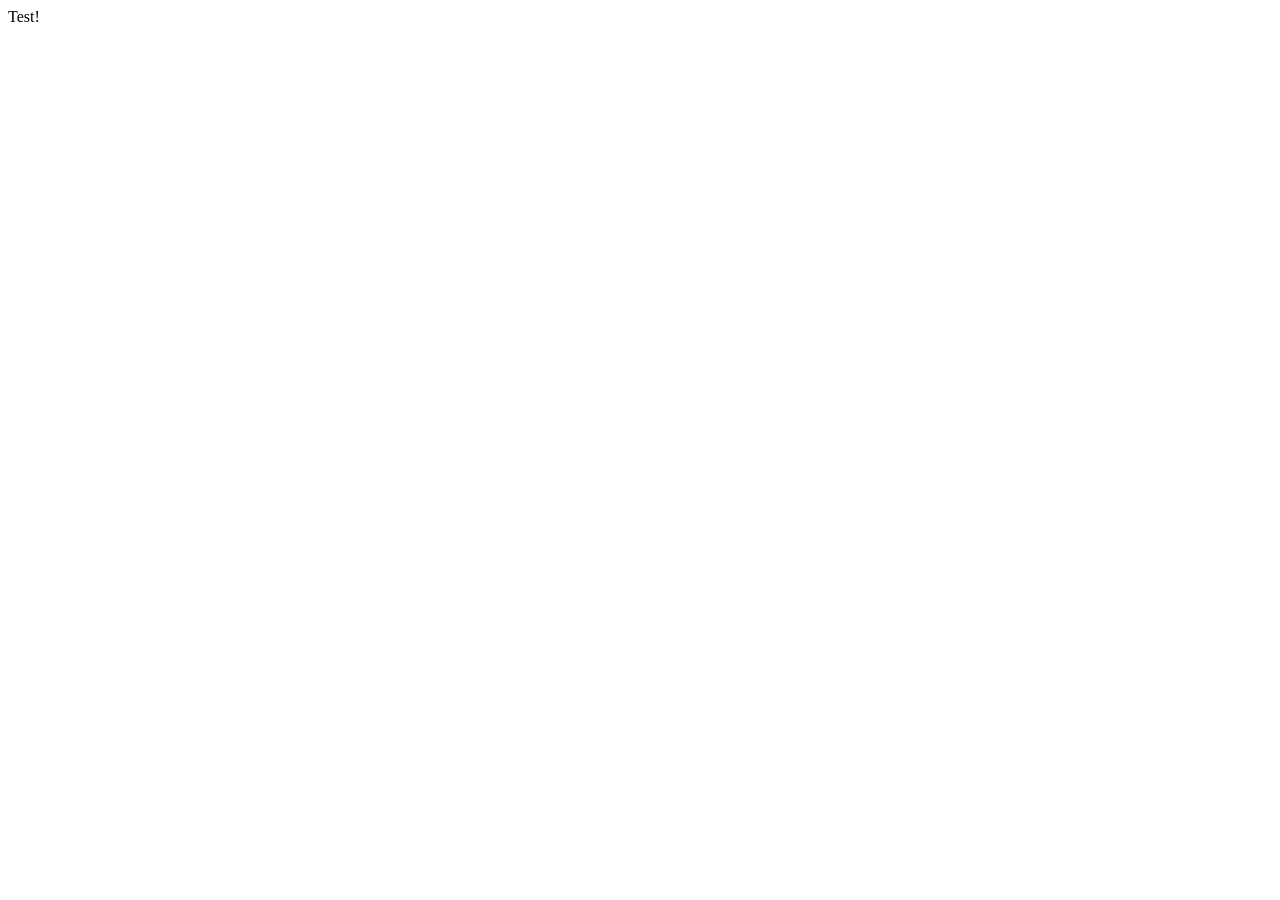
==== html-assignment/index.html @ 9de1b86d "Creates html assignment" ====
<!DOCTYPE html>
<html lang="en">
<head>
    <meta charset="UTF-8">
    <meta name="viewport" content="width=device-width, initial-scale=1.0">
    <title>mokr008 HTML Assignment</title>
</head>
<body>
  Test!    
</body>
</html>
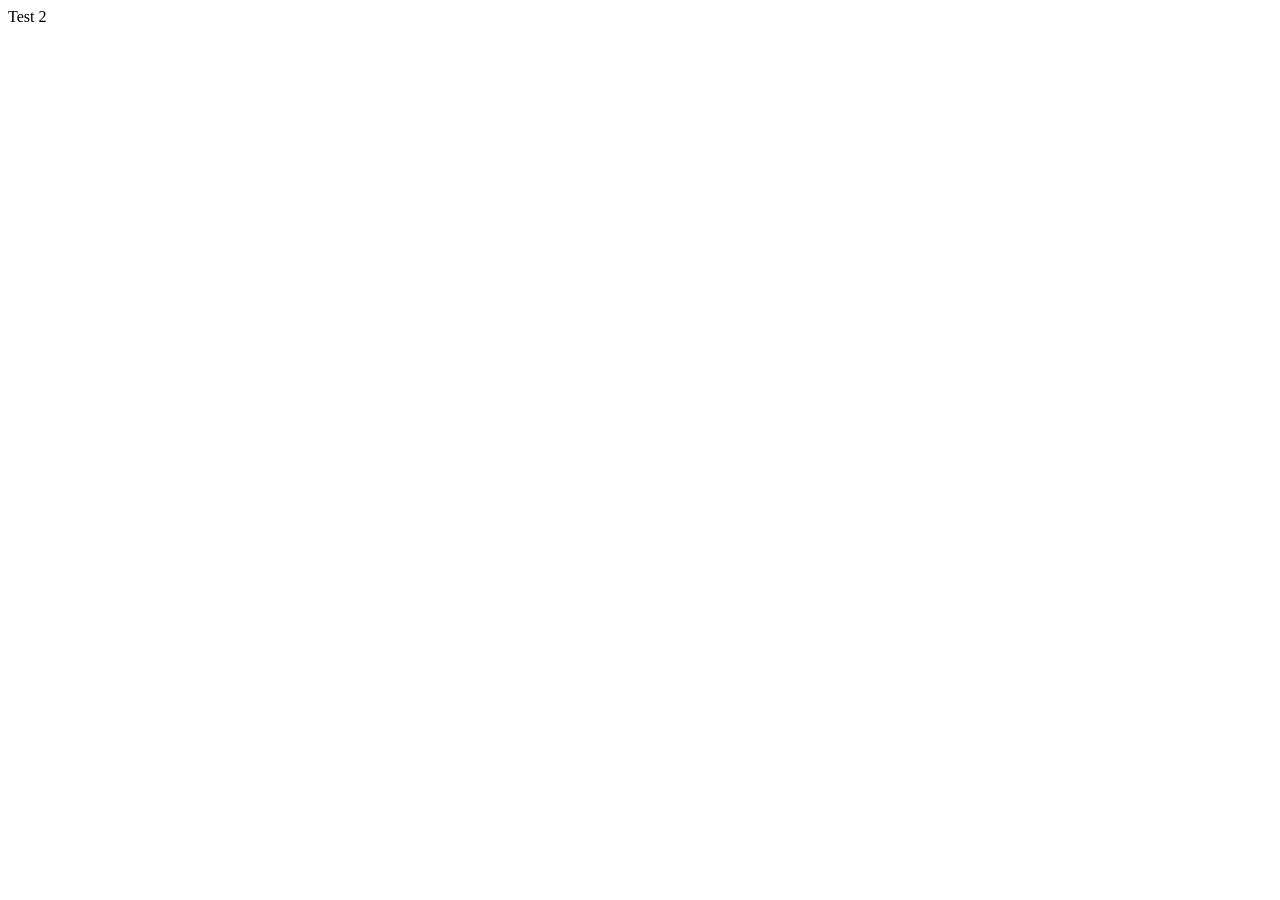
==== commit e74d16f8: "updat index" ====
--- a/html-assignment/index.html
+++ b/html-assignment/index.html
@@ -6,6 +6,6 @@
     <title>mokr008 HTML Assignment</title>
 </head>
 <body>
-  Test!    
+  Test 2    
 </body>
-</html>+</html
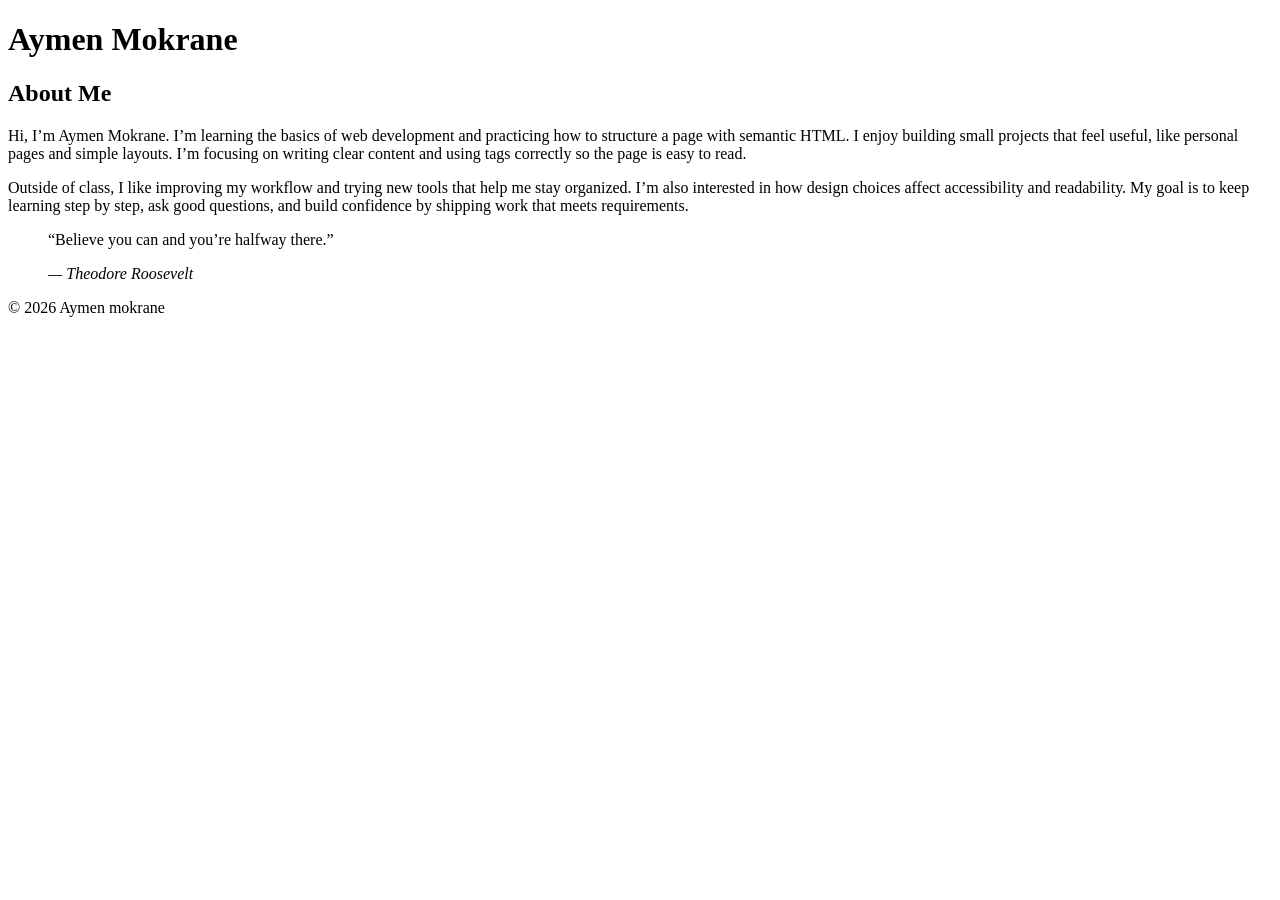
==== commit 1f9ecd1c: "updat-html" ====
--- a/html-assignment/index.html
+++ b/html-assignment/index.html
@@ -1,11 +1,40 @@
-<!DOCTYPE html>
+<!doctype html>
 <html lang="en">
-<head>
-    <meta charset="UTF-8">
-    <meta name="viewport" content="width=device-width, initial-scale=1.0">
-    <title>mokr008 HTML Assignment</title>
-</head>
-<body>
-  Test 2    
-</body>
-</html+  <head>
+    <meta charset="utf-8" />
+    <title>mokr0008 | About Me</title>
+  </head>
+
+  <body>
+    <header>
+      <h1>Aymen Mokrane</h1>
+    </header>
+
+    <main>
+      <article>
+        <h2>About Me</h2>
+
+        <p>
+          Hi, I’m Aymen Mokrane. I’m learning the basics of web development and practicing how to structure a page with
+          semantic HTML. I enjoy building small projects that feel useful, like personal pages and simple layouts. I’m
+          focusing on writing clear content and using tags correctly so the page is easy to read.
+        </p>
+
+        <p>
+          Outside of class, I like improving my workflow and trying new tools that help me stay organized. I’m also
+          interested in how design choices affect accessibility and readability. My goal is to keep learning step by
+          step, ask good questions, and build confidence by shipping work that meets requirements.
+        </p>
+
+        <blockquote>
+          <p>“Believe you can and you’re halfway there.”</p>
+          <cite>— Theodore Roosevelt</cite>
+        </blockquote>
+      </article>
+    </main>
+
+    <footer>
+      <p>&copy; 2026 Aymen mokrane</p>
+    </footer>
+  </body>
+</html>
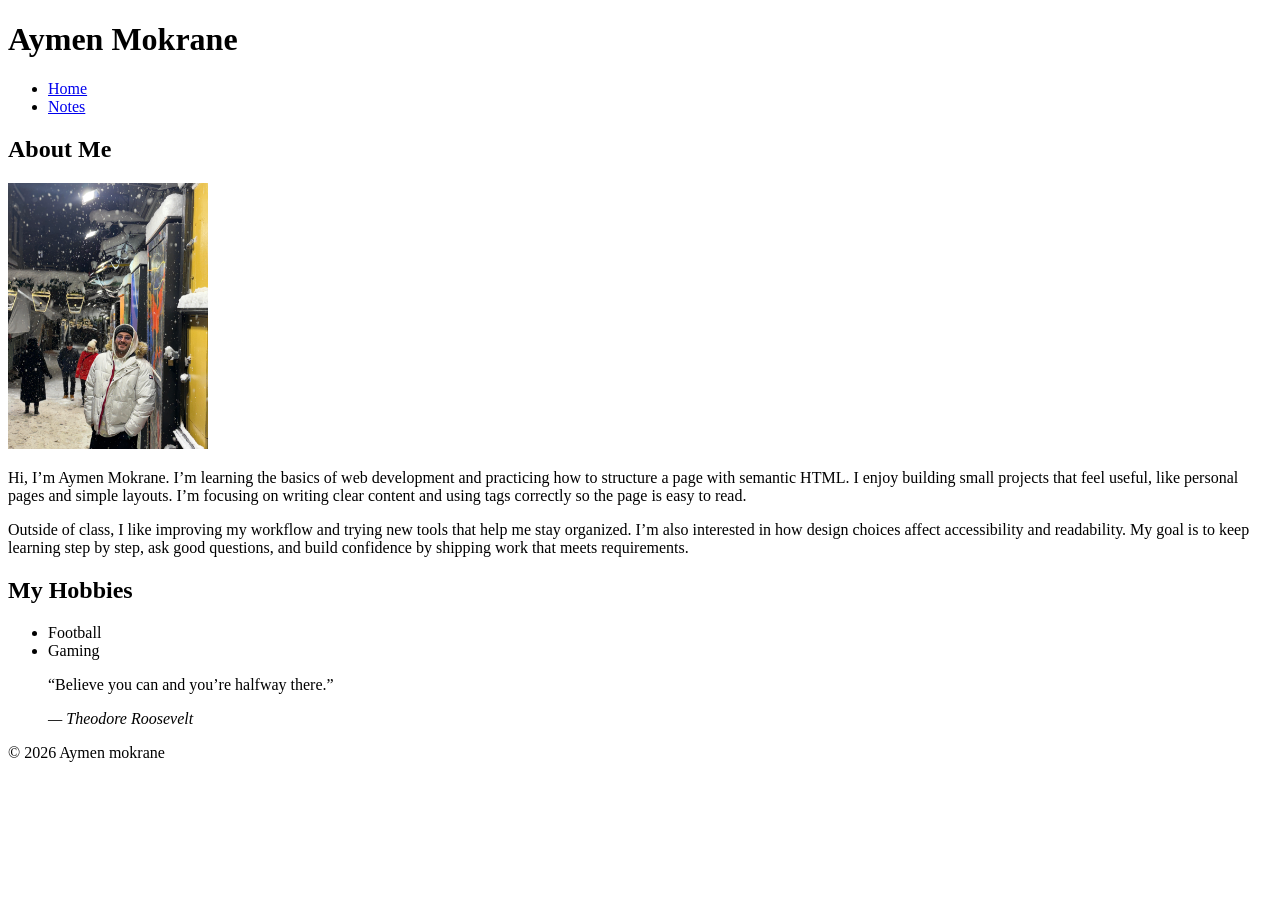
==== commit e62c7191: "update html" ====
--- a/html-assignment/index.html
+++ b/html-assignment/index.html
@@ -2,17 +2,24 @@
 <html lang="en">
   <head>
     <meta charset="utf-8" />
-    <title>mokr0008 | About Me</title>
+    <title>mokr0008</title>
   </head>
 
   <body>
     <header>
       <h1>Aymen Mokrane</h1>
+      <nav>
+      <ul>
+        <li><a href="index.html">Home</a></li>
+        <li><a href="notes.html">Notes</a></li>
+      </ul>
+    </nav>
     </header>
 
     <main>
       <article>
         <h2>About Me</h2>
+        <img src="images/me.jpg" alt="Photo of Aymen" width="200">
 
         <p>
           Hi, I’m Aymen Mokrane. I’m learning the basics of web development and practicing how to structure a page with
@@ -25,6 +32,13 @@
           interested in how design choices affect accessibility and readability. My goal is to keep learning step by
           step, ask good questions, and build confidence by shipping work that meets requirements.
         </p>
+        <section>
+  <h2>My Hobbies</h2>
+  <ul>
+    <li>Football</li>
+    <li>Gaming</li>
+  </ul>
+</section>
 
         <blockquote>
           <p>“Believe you can and you’re halfway there.”</p>
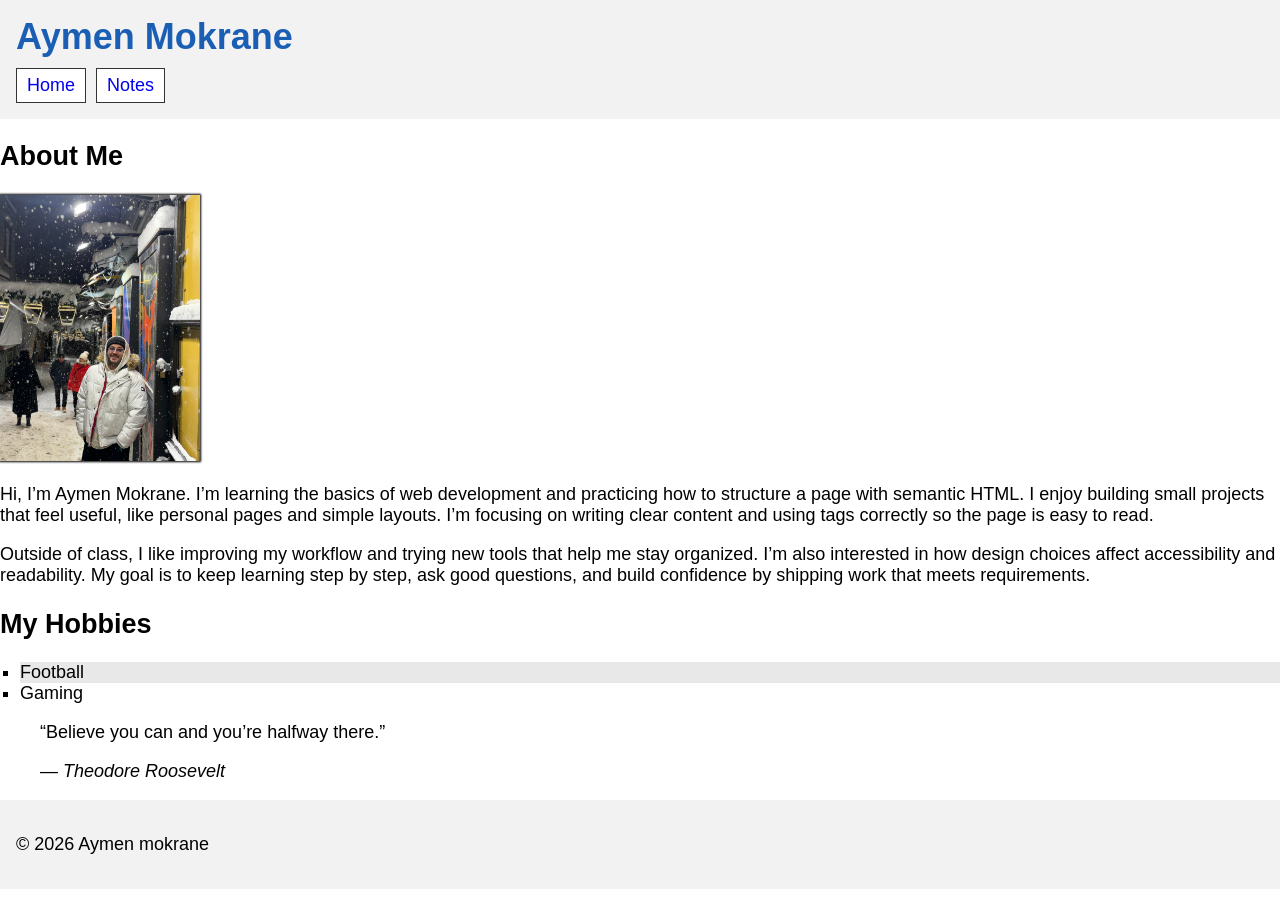
==== commit ce2a3506: "updat.html" ====
--- a/html-assignment/index.html
+++ b/html-assignment/index.html
@@ -1,25 +1,27 @@
-<!doctype html>
+<!DOCTYPE html>
 <html lang="en">
-  <head>
-    <meta charset="utf-8" />
-    <title>mokr0008</title>
-  </head>
-
+<head>
+  <meta charset="UTF-8" />
+  <meta name="viewport" content="width=device-width, initial-scale=1.0" />
+  <title>mokr0008</title>
+  <link rel="stylesheet" href="css/styles.css" />
+</head>
   <body>
     <header>
-      <h1>Aymen Mokrane</h1>
+      <h1 class="site-title">Aymen Mokrane</h1>
       <nav>
-      <ul>
-        <li><a href="index.html">Home</a></li>
-        <li><a href="notes.html">Notes</a></li>
-      </ul>
-    </nav>
+  <ul>
+    <li><a href="index.html">Home</a></li>
+    <li><a href="notes.html">Notes</a></li>
+  </ul>
+</nav>
+    
     </header>
 
     <main>
       <article>
         <h2>About Me</h2>
-        <img src="images/me.jpg" alt="Photo of Aymen" width="200">
+        <img id="my-image" src="images/me.jpg" alt="Photo of Aymen" width="200">
 
         <p>
           Hi, I’m Aymen Mokrane. I’m learning the basics of web development and practicing how to structure a page with
@@ -34,7 +36,7 @@
         </p>
         <section>
   <h2>My Hobbies</h2>
-  <ul>
+  <ul class="hobbies">
     <li>Football</li>
     <li>Gaming</li>
   </ul>
--- a/html-assignment/css/styles.css
+++ b/html-assignment/css/styles.css
@@ -0,0 +1,53 @@
+/* Inheritance: body */
+body {
+  font-family: Arial, Helvetica, sans-serif;
+  font-size: 18px;
+  margin: 0;
+}
+
+/* Select multiple elements: header + footer */
+header,
+footer {
+  background-color: #f2f2f2;
+  padding: 16px;
+}
+
+.site-title {
+  color: #1a5fb4;
+  margin: 0 0 10px 0;
+}
+
+#my-image {
+  box-shadow: 0 0 2px 1px #000;
+}
+
+.hobbies {
+  list-style-type: square;
+  padding-left: 20px;
+}
+
+.hobbies li:nth-child(odd) {
+  background-color: #e8e8e8;
+}
+
+nav ul {
+  list-style: none; /* remove bullets */
+  padding: 0;
+  margin: 0;
+  display: flex;
+  gap: 10px;
+}
+
+nav a {
+  text-decoration: none; /* remove underline */
+  background-color: #ffffff;
+  border: 1px solid #333;
+  padding: 6px 10px;
+  display: inline-block;
+}
+
+nav a:hover,
+nav a:focus {
+  background-color: #d9d9d9; /* hover/focus */
+  outline: none;
+}
